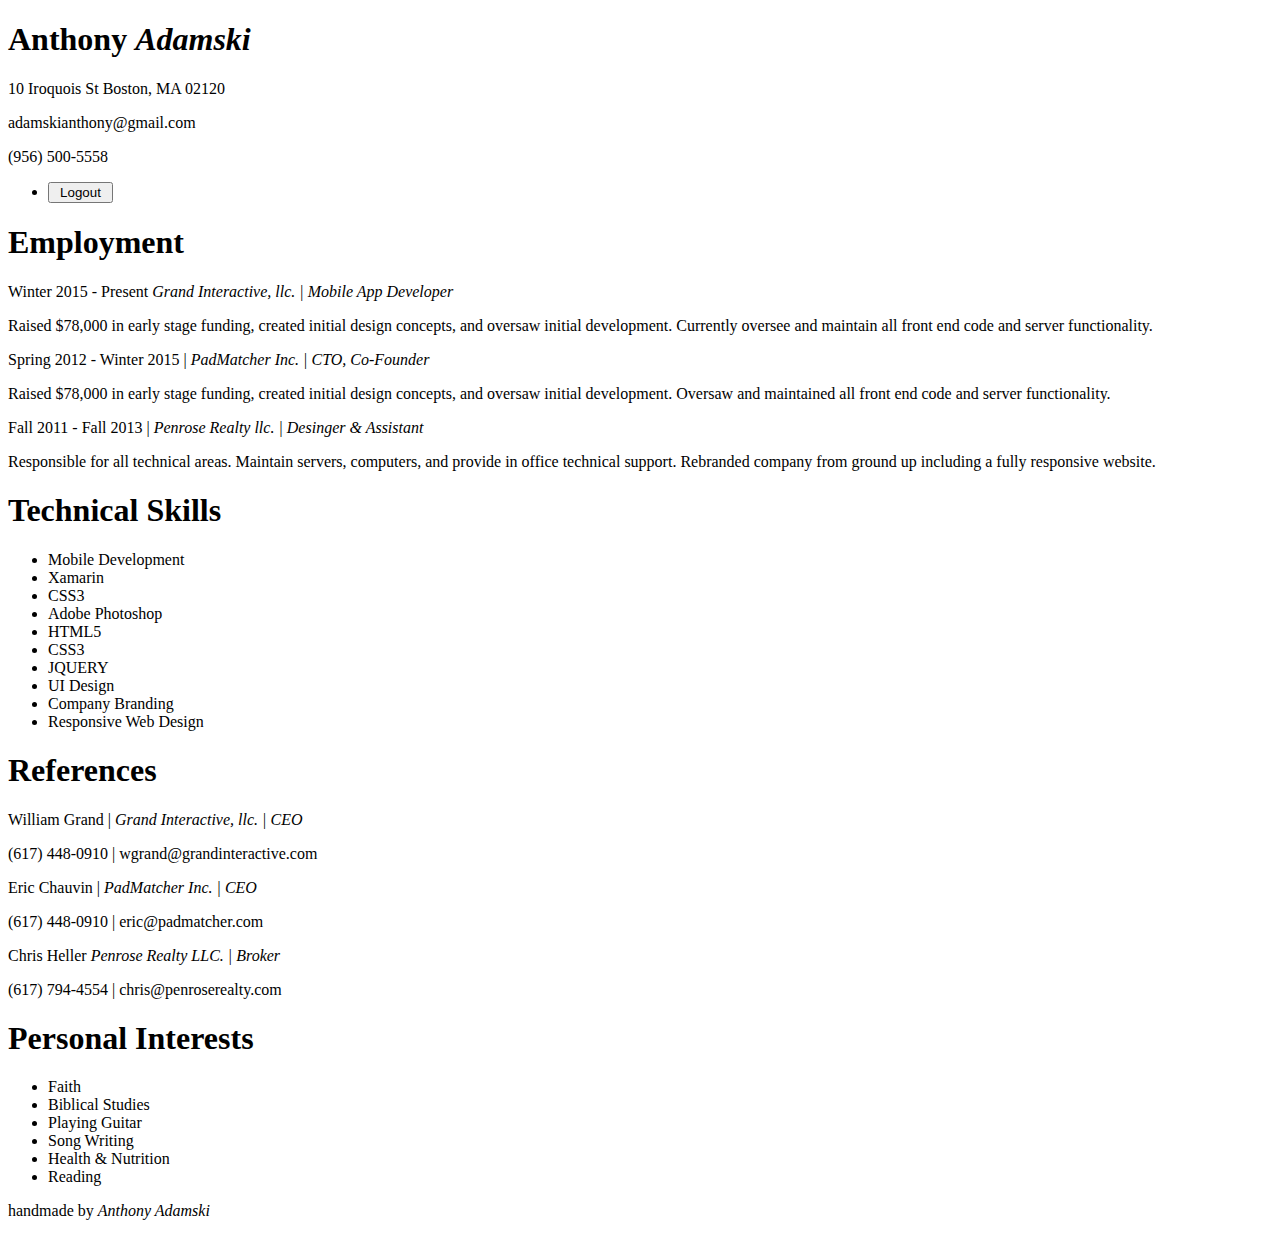
==== other-projects-ready/spring-sec-login-logout/opencv5/src/main/resources/templates/home.html @ 2e0bf033 "projects" ====
<!DOCTYPE html>
<html lang="en"
      xmlns="http://www.w3.org/1999/html"
      xmlns:sec="http://www.thymeleaf.org/extras/spring-security">
<head>
    <meta charset="UTF-8">
    <title>Title</title>

    <link rel="stylesheet" href="/css/home-page.css"/>

</head>
<body>

<link href='https://fonts.googleapis.com/css?family=Lora:400,700,400italic|Open+Sans:300,400,500,700|Waiting+for+the+Sunrise|Shadows+Into+Light'
      rel='stylesheet' type='text/css'>

<div class="wrapper clearfix">
    <div class="left">

        <div class="name-hero">

            <div class="me-img"></div>

            <div class="name-text">

                <h1>Anthony <em>Adamski</em></h1>
                <p>10 Iroquois St Boston, MA 02120</p>
                <p>adamskianthony@gmail.com</p>
                <p>(956) 500-5558</p>

            </div>
            <!-- Logout start -->
            <ul>
                <li class="nav-item" sec:authorize="isAuthenticated()">
                    <div class="form-inline my-2 my-lg-0 px-3">
                        <!--                        <div class="text-white">Welcome, <th:block sec:authentication="name"></th:block>!</div>-->
                        <form
                                th:method="post"
                                th:action="@{/users/logout}">
                            <input style="width: 65px" class="btn btn-link nav-link" type="submit" value="Logout">
                        </form>
                    </div>
                </li>
            </ul>
            <!-- EO: Logout start -->

        </div>

    </div>
    <div class="right">

        <div class="inner">
            <section>
                <h1>Employment</h1>
                <p>Winter 2015 - Present <em>Grand Interactive, llc. | Mobile App Developer</em></p>
                <p>Raised $78,000 in early stage funding, created initial design
                    concepts, and oversaw initial development. Currently oversee and maintain all front end code and
                    server functionality.</p>
                <p>Spring 2012 - Winter 2015 | <em>PadMatcher Inc. | CTO, Co-Founder</em></p>
                <p>Raised $78,000 in early stage funding, created initial design
                    concepts, and oversaw initial development. Oversaw and maintained all front end code and server
                    functionality.</p>
                <p>Fall 2011 - Fall 2013 | <em>Penrose Realty llc. | Desinger & Assistant</em></p>
                <p>Responsible for all technical areas. Maintain servers, computers, and provide in office technical
                    support. Rebranded company from ground up including a fully responsive website. </p>
            </section>
            <section>
                <h1>Technical Skills</h1>
                <ul class="skill-set">
                    <li>Mobile Development</li>
                    <li>Xamarin</li>
                    <li>CSS3</li>
                    <li>Adobe Photoshop</li>
                    <li>HTML5</li>
                    <li>CSS3</li>
                    <li>JQUERY</li>
                    <li>UI Design</li>
                    <li>Company Branding</li>
                    <li>Responsive Web Design</li>
                </ul>
            </section>
            <section>
                <h1>References</h1>
                <p>William Grand | <em>Grand Interactive, llc. | CEO</em></p>
                <p>(617) 448-0910 | wgrand@grandinteractive.com</p>
                <p>Eric Chauvin | <em>PadMatcher Inc. | CEO</em></p>
                <p>(617) 448-0910 | eric@padmatcher.com</p>
                <p>Chris Heller <em>Penrose Realty LLC. | Broker</em></p>
                <p>(617) 794-4554 | chris@penroserealty.com</p>
            </section>
            <section>
                <h1>Personal Interests</h1>
                <ul class="skill-set">
                    <li>Faith</li>
                    <li>Biblical Studies</li>
                    <li>Playing Guitar</li>
                    <li>Song Writing</li>
                    <li>Health & Nutrition</li>
                    <li>Reading</li>
                </ul>
            </section>
            <section>
                <div class="handmade">
                    <p>handmade by <em> Anthony Adamski</em></p>
                </div>
            </section>
        </div>

    </div>

</div>


</body>
</html>
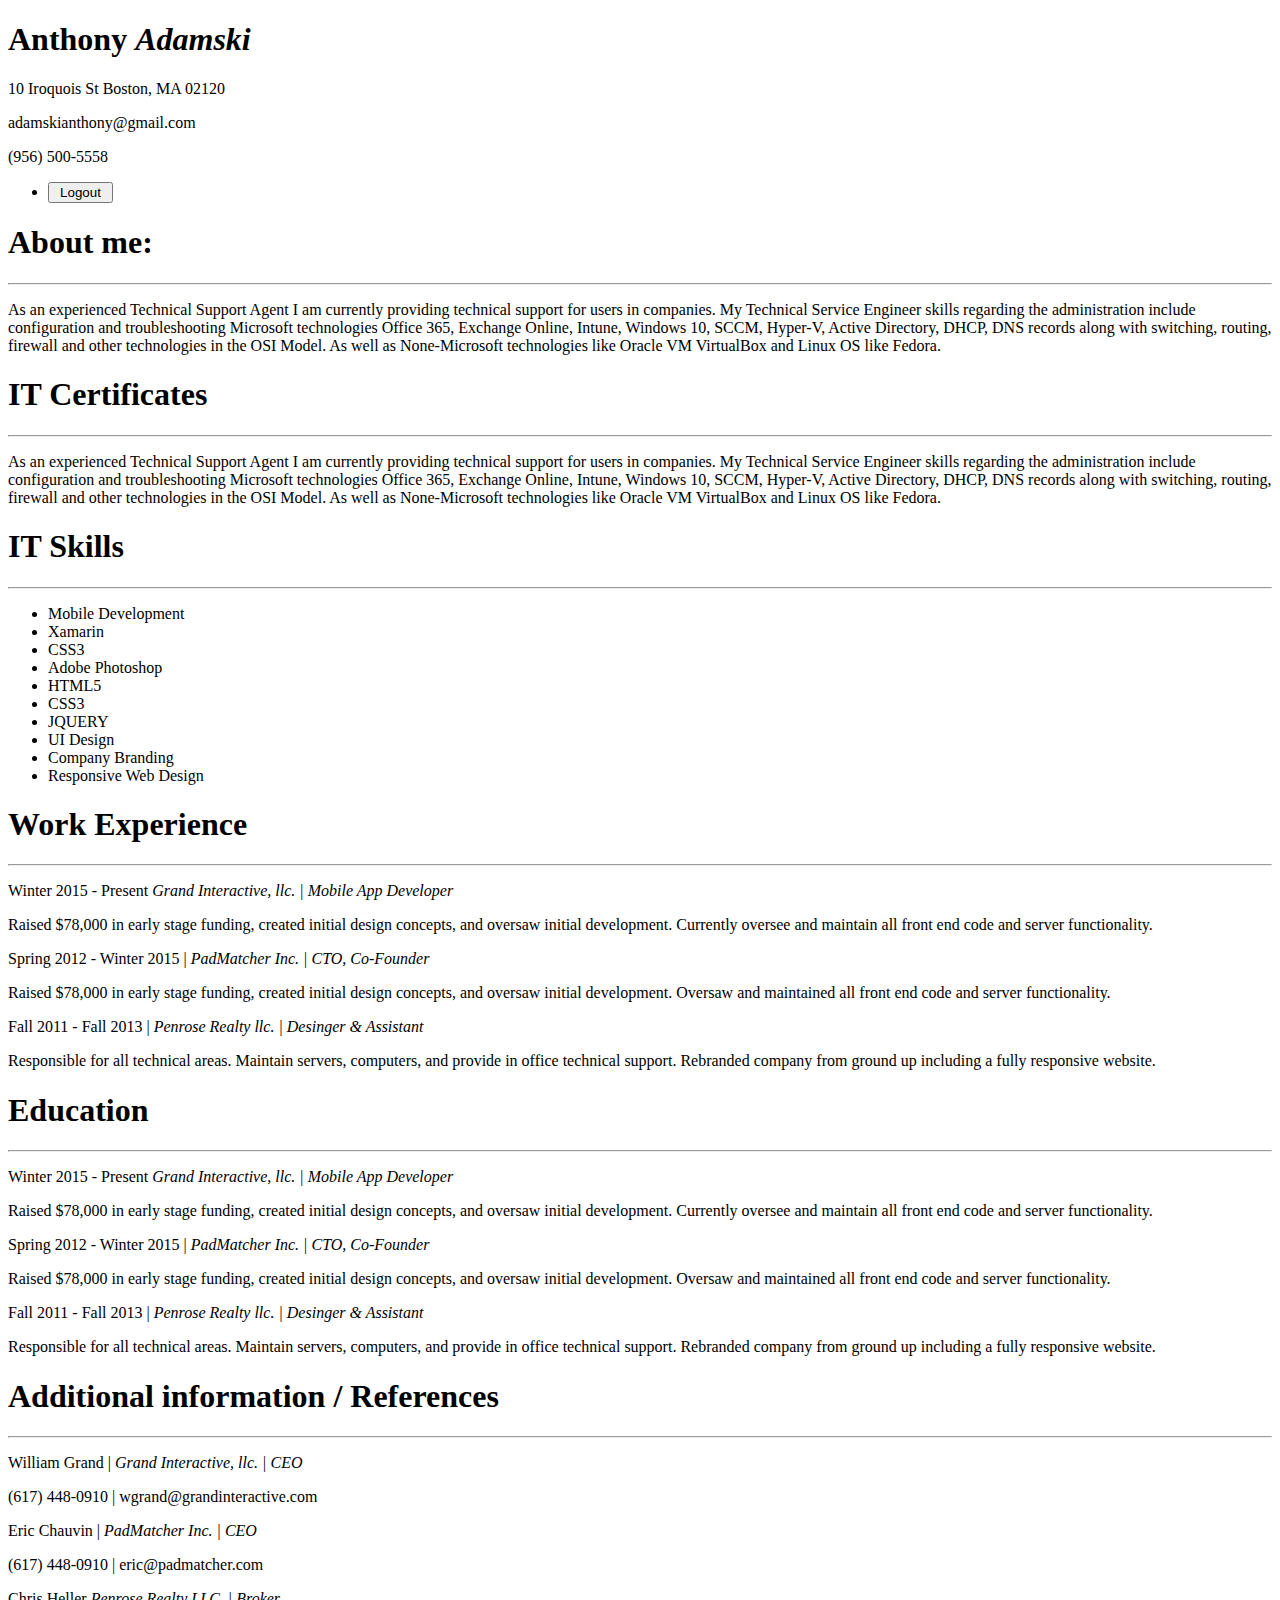
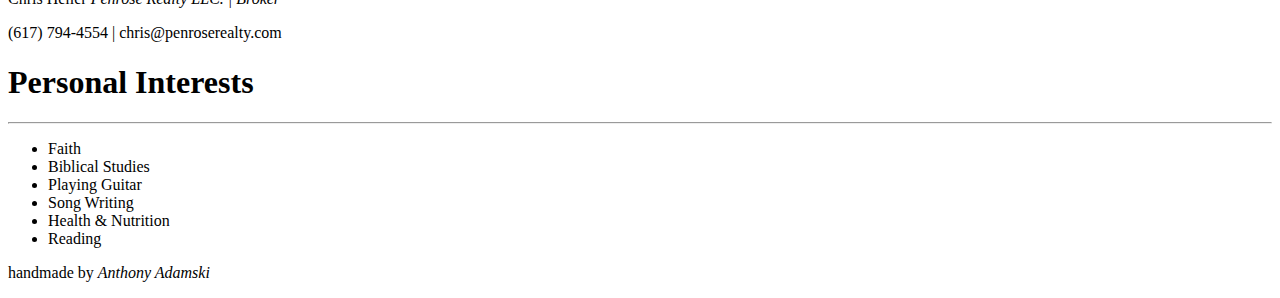
==== commit 245c4f0c: "updated" ====
--- a/other-projects-ready/spring-sec-login-logout/opencv5/src/main/resources/templates/home.html
+++ b/other-projects-ready/spring-sec-login-logout/opencv5/src/main/resources/templates/home.html
@@ -50,22 +50,33 @@
     <div class="right">
 
         <div class="inner">
+
             <section>
-                <h1>Employment</h1>
-                <p>Winter 2015 - Present <em>Grand Interactive, llc. | Mobile App Developer</em></p>
-                <p>Raised $78,000 in early stage funding, created initial design
-                    concepts, and oversaw initial development. Currently oversee and maintain all front end code and
-                    server functionality.</p>
-                <p>Spring 2012 - Winter 2015 | <em>PadMatcher Inc. | CTO, Co-Founder</em></p>
-                <p>Raised $78,000 in early stage funding, created initial design
-                    concepts, and oversaw initial development. Oversaw and maintained all front end code and server
-                    functionality.</p>
-                <p>Fall 2011 - Fall 2013 | <em>Penrose Realty llc. | Desinger & Assistant</em></p>
-                <p>Responsible for all technical areas. Maintain servers, computers, and provide in office technical
-                    support. Rebranded company from ground up including a fully responsive website. </p>
+                <h1>About me:</h1>
+                <hr class="new5">
+
+                <p>As an experienced Technical Support Agent I am currently providing technical support for users in companies.
+                    My Technical Service Engineer skills regarding the administration include configuration and troubleshooting
+                    Microsoft technologies Office 365, Exchange Online, Intune, Windows 10, SCCM, Hyper-V, Active Directory, DHCP,
+                    DNS records along with switching, routing, firewall and other technologies in the OSI Model. As well as None-Microsoft
+                    technologies like Oracle VM VirtualBox and Linux OS like Fedora.</p>
             </section>
+
+
+
             <section>
-                <h1>Technical Skills</h1>
+                <h1>IT Certificates</h1>
+                <hr class="new5">
+                <p>As an experienced Technical Support Agent I am currently providing technical support for users in companies.
+                    My Technical Service Engineer skills regarding the administration include configuration and troubleshooting
+                    Microsoft technologies Office 365, Exchange Online, Intune, Windows 10, SCCM, Hyper-V, Active Directory, DHCP,
+                    DNS records along with switching, routing, firewall and other technologies in the OSI Model. As well as None-Microsoft
+                    technologies like Oracle VM VirtualBox and Linux OS like Fedora.</p>
+            </section>
+
+            <section>
+                <h1>IT Skills</h1>
+                <hr class="new5">
                 <ul class="skill-set">
                     <li>Mobile Development</li>
                     <li>Xamarin</li>
@@ -79,8 +90,42 @@
                     <li>Responsive Web Design</li>
                 </ul>
             </section>
+
             <section>
-                <h1>References</h1>
+                <h1>Work Experience</h1>
+                <hr class="new5">
+                <p>Winter 2015 - Present <em>Grand Interactive, llc. | Mobile App Developer</em></p>
+                <p>Raised $78,000 in early stage funding, created initial design
+                    concepts, and oversaw initial development. Currently oversee and maintain all front end code and
+                    server functionality.</p>
+                <p>Spring 2012 - Winter 2015 | <em>PadMatcher Inc. | CTO, Co-Founder</em></p>
+                <p>Raised $78,000 in early stage funding, created initial design
+                    concepts, and oversaw initial development. Oversaw and maintained all front end code and server
+                    functionality.</p>
+                <p>Fall 2011 - Fall 2013 | <em>Penrose Realty llc. | Desinger & Assistant</em></p>
+                <p>Responsible for all technical areas. Maintain servers, computers, and provide in office technical
+                    support. Rebranded company from ground up including a fully responsive website. </p>
+            </section>
+
+            <section>
+                <h1>Education</h1>
+                <hr class="new5">
+                <p>Winter 2015 - Present <em>Grand Interactive, llc. | Mobile App Developer</em></p>
+                <p>Raised $78,000 in early stage funding, created initial design
+                    concepts, and oversaw initial development. Currently oversee and maintain all front end code and
+                    server functionality.</p>
+                <p>Spring 2012 - Winter 2015 | <em>PadMatcher Inc. | CTO, Co-Founder</em></p>
+                <p>Raised $78,000 in early stage funding, created initial design
+                    concepts, and oversaw initial development. Oversaw and maintained all front end code and server
+                    functionality.</p>
+                <p>Fall 2011 - Fall 2013 | <em>Penrose Realty llc. | Desinger & Assistant</em></p>
+                <p>Responsible for all technical areas. Maintain servers, computers, and provide in office technical
+                    support. Rebranded company from ground up including a fully responsive website. </p>
+            </section>
+
+            <section>
+                <h1>Additional information / References</h1>
+                <hr class="new5">
                 <p>William Grand | <em>Grand Interactive, llc. | CEO</em></p>
                 <p>(617) 448-0910 | wgrand@grandinteractive.com</p>
                 <p>Eric Chauvin | <em>PadMatcher Inc. | CEO</em></p>
@@ -90,6 +135,7 @@
             </section>
             <section>
                 <h1>Personal Interests</h1>
+                <hr class="new5">
                 <ul class="skill-set">
                     <li>Faith</li>
                     <li>Biblical Studies</li>
